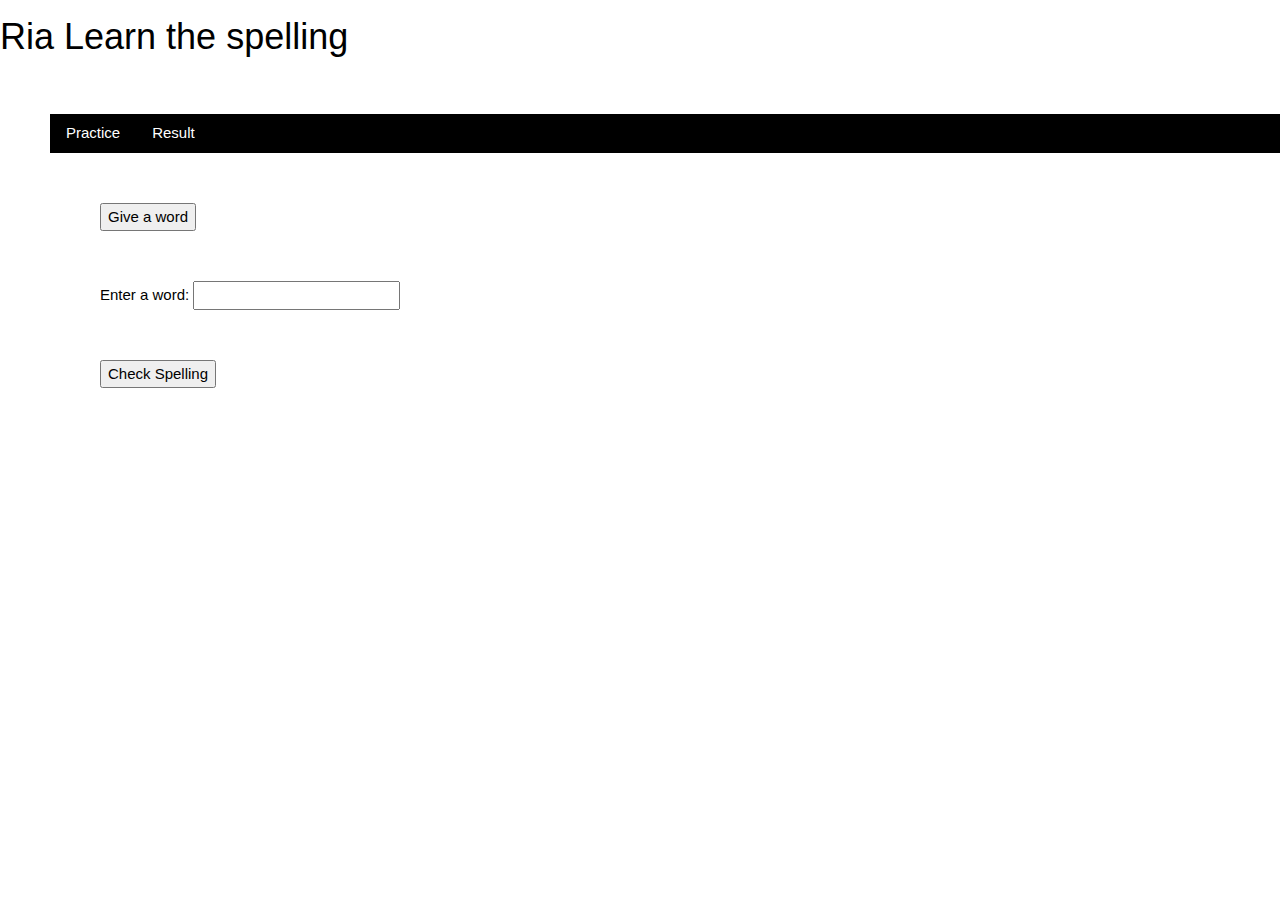
==== index.html @ 5607db73 "Changed the word generation logic" ====
<html lang="en">
<head>
    <meta charset="UTF-8">
    <meta name="viewport" content="width=device-width, initial-scale=1.0">
    <link rel="stylesheet" href="css/style.css">
    <link rel="stylesheet" href="https://www.w3schools.com/w3css/4/w3.css">
    <title>Spell check code</title>
</head>

<body>

<h1 id="wordDisplay">Ria Learn the spelling</h1>
<form>

    <div class="w3-bar w3-black">
        <button class="w3-bar-item w3-button" id="practice">Practice</button>
        <button class="w3-bar-item w3-button" onclick="stats">Result</button>
    </div>
 <div id="divpractice">
    <div>
        <button id="btn">Give a word</button>
    </div>

<div>
    <label for="inputWord">Enter a word:</label>
    <input type="text" id="inputWord" spellcheck="false">
</div>

<div>
    <button id="verifySpell">Check Spelling</button>
</div>

<div>
    <p id="result"></p>
</div>
 </div>
 <div id="statsdiv"  style="display:none">
    <p> Here is your pactice result</p>
 </div>
</form>
<script src="js/jquery-3.7.1.min.js"></script>
<script src="js/script.js"></script>
</body>
</html>
---- css/style.css ----
body {
  background-image: url("/images/background.jpg");
}
header {
    background-color: #007bff;
    color: #fff;
    padding: 10px;
    text-align: center;
}

section {
    margin-top: 20px;
}

footer {
    margin-top: 20px;
    text-align: center;
}

div {
  margin: 50px 50px 0px 50px;
}

ul {
  list-style-type: none;
  margin: 0;
  padding: 0;
}
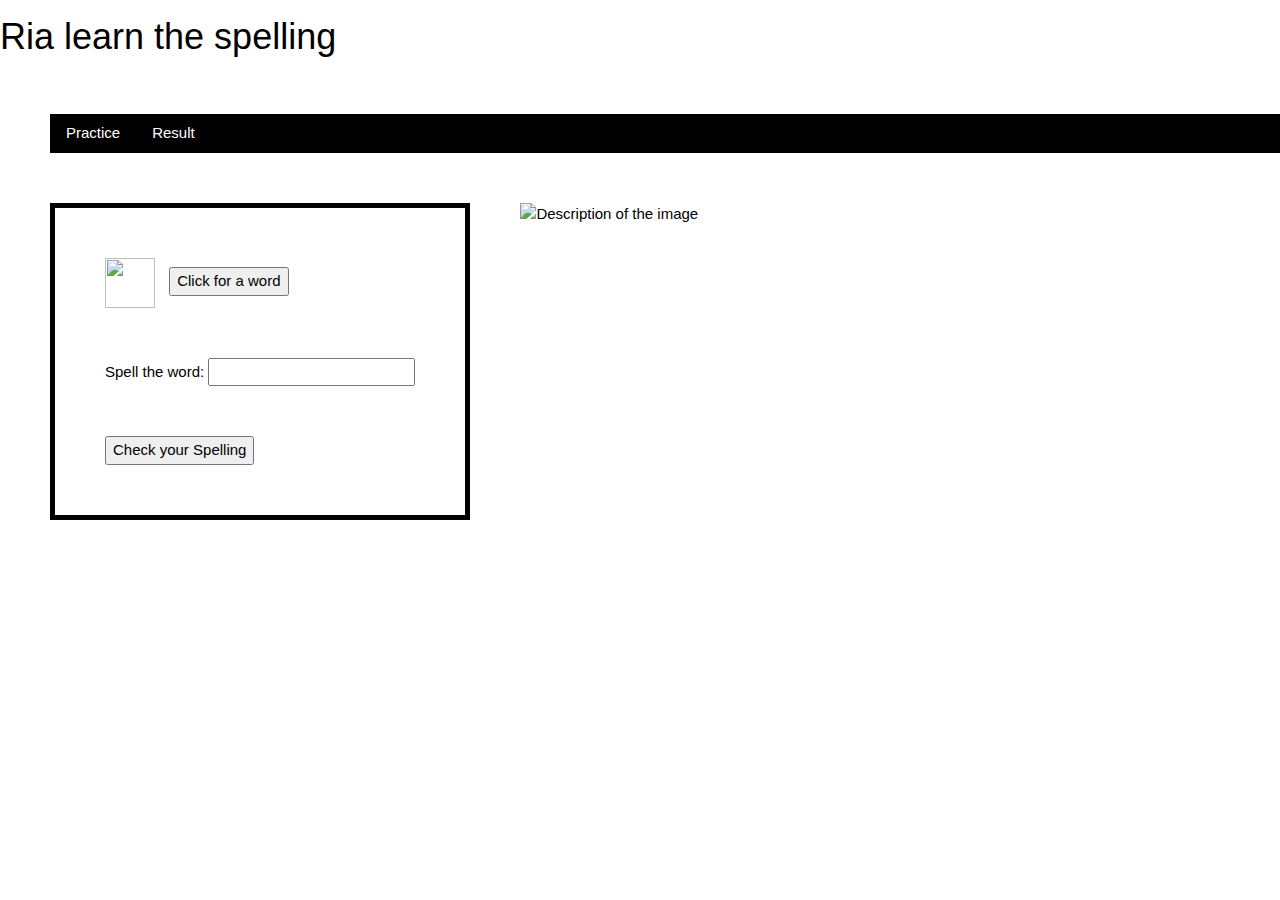
==== commit 060b64b2: "image paht changes" ====
--- a/index.html
+++ b/index.html
@@ -6,39 +6,40 @@
     <link rel="stylesheet" href="https://www.w3schools.com/w3css/4/w3.css">
     <title>Spell check code</title>
 </head>
-
 <body>
-
-<h1 id="wordDisplay">Ria Learn the spelling</h1>
+<h1 id="wordDisplay">Ria learn the spelling</h1>
 <form>
 
     <div class="w3-bar w3-black">
         <button class="w3-bar-item w3-button" id="practice">Practice</button>
-        <button class="w3-bar-item w3-button" onclick="stats">Result</button>
+        <button class="w3-bar-item w3-button" id="performanceResult">Result</button>
     </div>
- <div id="divpractice">
+ <div id="divpractice" style="float:left;border:5px solid black">
     <div>
-        <button id="btn">Give a word</button>
+        <img src="images/speaker.png" width="50px" style="margin-right:10px"/>
+        <button id="btn" tabindex="1">Click for a word</button>
     </div>
 
 <div>
-    <label for="inputWord">Enter a word:</label>
-    <input type="text" id="inputWord" spellcheck="false">
+    <label for="inputWord">Spell the word:</label>
+    <input type="text" id="inputWord" spellcheck="false" tabindex="2">
 </div>
 
 <div>
-    <button id="verifySpell">Check Spelling</button>
+    <button id="verifySpell" tabindex="3">Check your Spelling</button>
 </div>
 
 <div>
     <p id="result"></p>
 </div>
  </div>
- <div id="statsdiv"  style="display:none">
-    <p> Here is your pactice result</p>
+ <div   >
+     <img src="images/Spelling-tree.png" alt="Description of the image" class="blend-image">
  </div>
 </form>
+
 <script src="js/jquery-3.7.1.min.js"></script>
 <script src="js/script.js"></script>
+<script src="js/mockstorage.js"></script>
 </body>
 </html>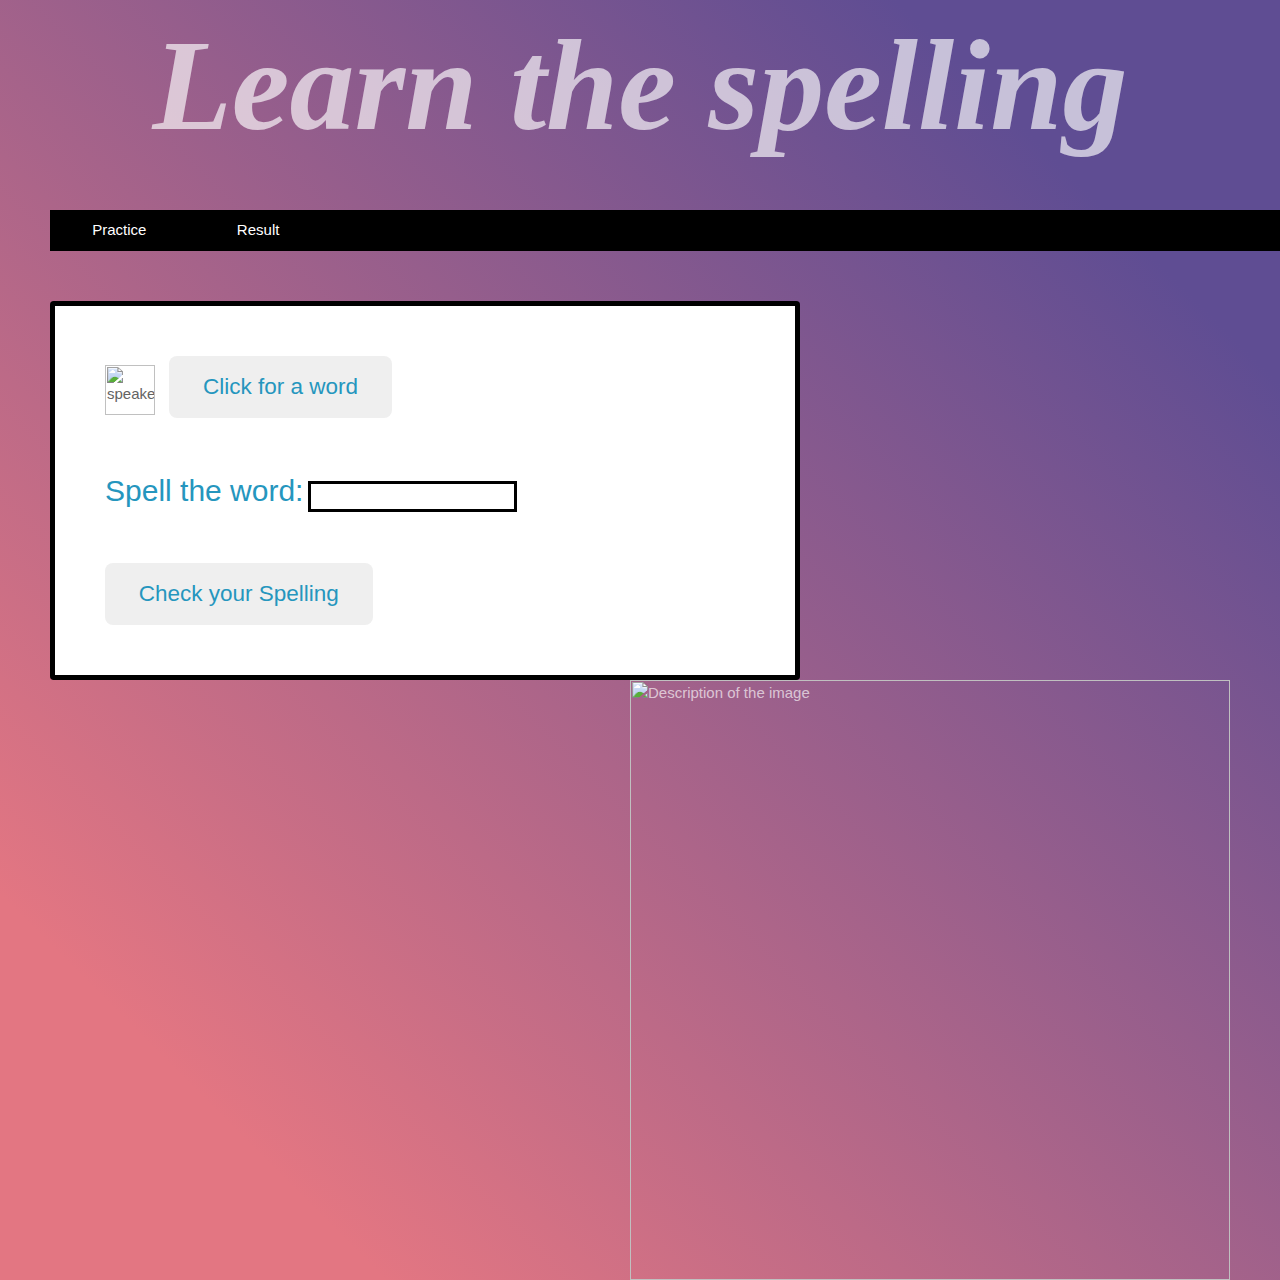
==== commit 59f65210: "Change to general" ====
--- a/index.html
+++ b/index.html
@@ -7,7 +7,7 @@
     <title>Spell check code</title>
 </head>
 <body>
-<h1 id="wordDisplay">Ria learn the spelling</h1>
+<h1 id="wordDisplay">Learn the spelling  </h1>
 <form>
 
     <div class="w3-bar w3-black">
@@ -16,7 +16,7 @@
     </div>
  <div id="divpractice" style="float:left;border:5px solid black">
     <div>
-        <img src="images/speaker.png" width="50px" style="margin-right:10px"/>
+        <img src="images/speaker.png" id="speakerImg" alt="speaker"/>
         <button id="btn" tabindex="1">Click for a word</button>
     </div>
 
@@ -33,10 +33,26 @@
     <p id="result"></p>
 </div>
  </div>
- <div   >
-     <img src="images/Spelling-tree.png" alt="Description of the image" class="blend-image">
- </div>
+
+<div id="tableResult"  style="float:left;display:none">
+    <table id="update" border="1">
+        <thead>
+        <tr>
+            <th>Serial No.</th>
+            <th>Words</th>
+            <th>Seconds</th>
+        </tr>
+        </thead>
+        <tbody>
+        </tbody>
+    </table>
+</div>
+
+<div  id="treeimg">
+    <img src="images/Spelling-tree.png" alt="Description of the image" class="blend-image">
+</div>
 </form>
+
 
 <script src="js/jquery-3.7.1.min.js"></script>
 <script src="js/script.js"></script>
--- a/css/style.css
+++ b/css/style.css
@@ -1,6 +1,39 @@
 body {
-  background-image: url("/images/background.jpg");
-}
+    background-color: #935d8c;
+    color: rgba(255, 255, 255, 0.65);
+    font-family: "Source Sans Pro", Helvetica, sans-serif;
+    font-size: 17pt;
+    font-weight: 300;
+    line-height: 1.65;
+}
+
+body {
+    background-color: #935d8c;
+    background-image: url("/images/overlay.png"), -moz-linear-gradient(45deg, #e37682 15%, #5f4d93 85%);
+    background-image: url("/images/overlay.png"), -webkit-linear-gradient(45deg, #e37682 15%, #5f4d93 85%);
+    background-image: url("/images/overlay.png"), -ms-linear-gradient(45deg, #e37682 15%, #5f4d93 85%);
+    background-image: url("/images/overlay.png"), linear-gradient(45deg, #e37682 15%, #5f4d93 85%);
+}
+
+div#tableResult {
+display:none;
+}
+/* Hover styles */
+#btn:hover, #verifySpell:hover {
+    background-color: #7393B3;
+    color: #fff;
+}
+#btn,#verifySpell {
+    font-size: 1.5em;
+}
+
+input[type="text"] { border: 3px solid #000 }
+
+label{
+    color: #2596be;
+    font-size: 2em;
+}
+
 header {
     background-color: #007bff;
     color: #fff;
@@ -12,6 +45,28 @@
     margin-top: 20px;
 }
 
+#divpractice {
+background-color: #ffffff;
+     color: #636363;
+     border-radius: 0.25em;
+     width:50em;
+ }
+
+ #tableResult {
+background-color: #ffffff;
+     color: #636363;
+     border-radius: 0.25em;
+     width:50em;
+ }
+
+#wordDisplay {
+    text-align: center;
+    font-size: 2em;
+    font-weight: bold;
+    font-style: italic;
+    font: italic bold 130px Georgia, serif;
+}
+
 footer {
     margin-top: 20px;
     text-align: center;
@@ -26,3 +81,125 @@
   margin: 0;
   padding: 0;
 }
+
+.blend-image {
+  width:600px;
+   style="border: none;
+   mix-blend-mode: multiply;
+   float:right;
+}
+
+input[type="submit"],
+	input[type="reset"],
+	input[type="button"],
+	button,
+	.button {
+		-moz-appearance: none;
+		-webkit-appearance: none;
+		-ms-appearance: none;
+		appearance: none;
+		-moz-transition: background-color 0.2s ease-in-out, color 0.2s ease-in-out;
+		-webkit-transition: background-color 0.2s ease-in-out, color 0.2s ease-in-out;
+		-ms-transition: background-color 0.2s ease-in-out, color 0.2s ease-in-out;
+		transition: background-color 0.2s ease-in-out, color 0.2s ease-in-out;
+		border-radius: 8px;
+		border: 0;
+		cursor: pointer;
+		display: inline-block;
+		font-weight: 300;
+		height: 2.75em;
+		line-height: 2.75em;
+		min-width: 9.25em;
+		padding: 0 1.5em;
+		text-align: center;
+		text-decoration: none;
+		white-space: nowrap;
+		color:#2596be;
+		font-size: 2em;
+	}
+
+ table {
+       font-size: 2em;
+       color:#2596be;
+       font-family: Verdana, sans-serif;
+       font-size: 1.5em;
+       width:100%
+    }
+    tr {
+      padding:3px;
+    }
+
+    .color0 {
+       background-color:#90EE90;
+    }
+
+  .color1 {
+       background-color:#FFFFE0;
+    }
+
+  .color2 {
+       background-color:#FB607F;
+    }
+
+    #speakerImg {
+        margin-right:10px;
+        width: 50px;
+    }
+
+/* Media query for medium to large screens (min-width: 601px) */
+@media only screen and (max-width: 768px) {
+
+    body {
+        font-size: 10pt;
+        font-weight: 100;
+    }
+    label{
+        font-size: 1.4em;
+    }
+    #btn,#verifySpell {
+        font-size: 1em;
+    }
+
+    div#treeimg {
+         display: none;
+       }
+       #wordDisplay {
+           text-align: center;
+           font-size: 1em;
+       }
+
+          #tableResult {
+             width:20em;
+         }
+         #divpractice {
+             width:20em;
+         }
+
+         img#speakerImg {
+              margin-right:2px;
+              width: 18px;
+         }
+}
+
+
+@media only screen and (max-width: 768px) {
+  /* Add specific styles for desktop screens here */
+      div#treeimg {
+              width: 200px;
+      }
+          label{
+              font-size: 1.8em;
+          }
+
+
+}
+
+/*Media query for screens with a minimum width of 992 pixels (small desktop) */
+@media only screen and (min-width: 992px) {
+
+}
+
+/* Media query for screens with a minimum width of 1200 pixels (large desktop) */
+@media only screen and (min-width: 1200px) {
+
+}